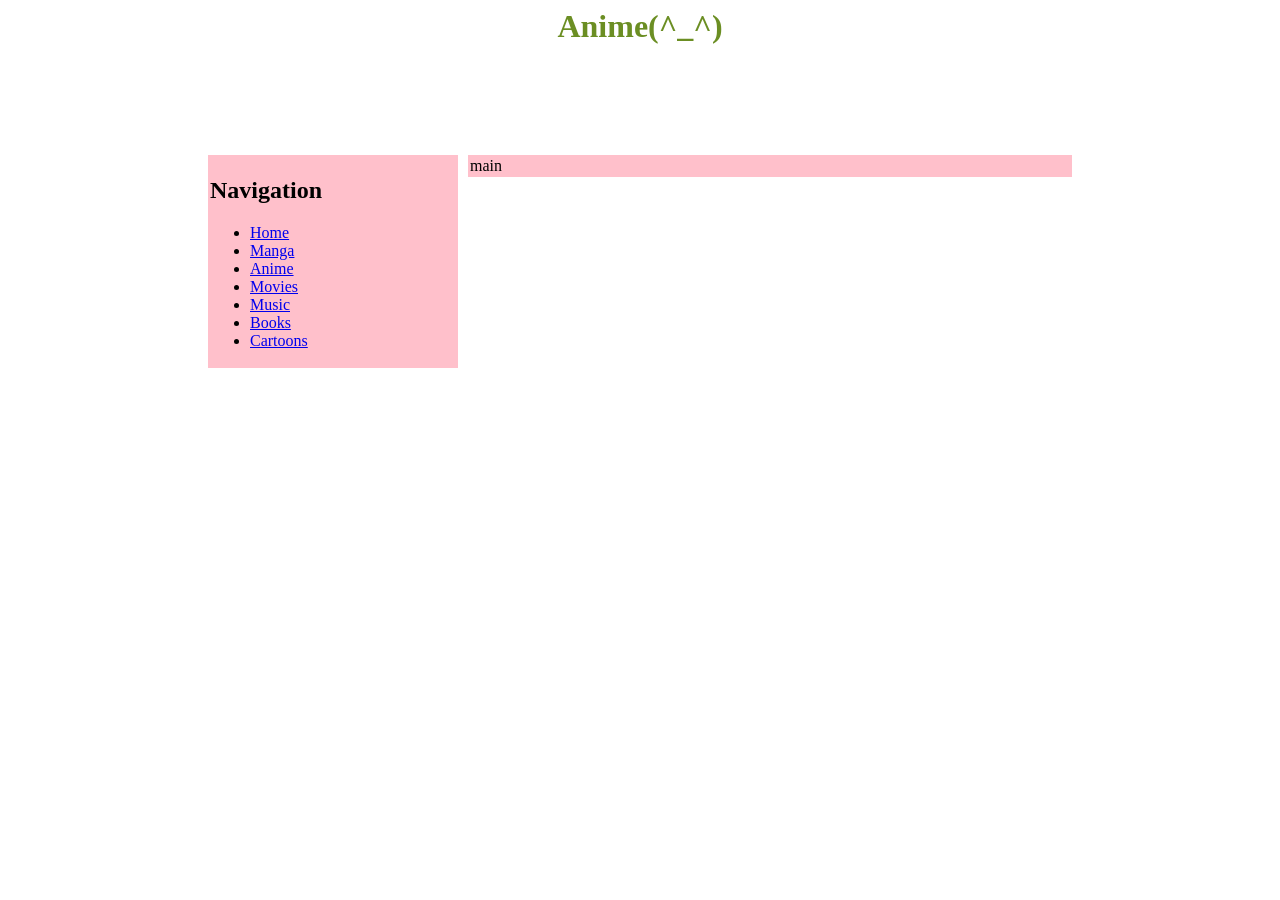
==== anime.html @ 06278891 "Add files via upload" ====
<head>
    <title>irinilo's.space</title>
</head>
<body>
    <h1 style="color:olivedrab"> Anime(^_^)</h1>
</body>

<style>
    .box{
        max-width:1000px;
        margin: 100px 200px 300px;
        display: grid;
        grid-gap:10px;
        grid-template-columns: 250px;
    }

    nav{
      border:pink 2px solid;  
    }
    main{
        border:pink 2px solid;
    }
   
   nav{
    grid-row: 2 / 3;
    grid-column: 1 / 2;
    height: max-content;
    background: pink;
   }
  main{
    grid-row: 2 / 3;
    grid-column: 2 / 3;
    height: max-content;
    background: pink;
  }

</style>

<style>
    h1{
        text-align: center;
    }
    html{
        background-image: url(stars.jpg)
    }
</style>


<body>
    <div class="box">
        <nav style="color:black">
            <h2>Navigation</h2>
            <ul>
                <li style="color:black"><a href="index.html">Home</a></li>
                <li style="color:black"><a href="page.html">Manga</a></li>
                <li style="color:black"><a href="anime.html">Anime</a></li>
                <li style="color:black"><a href="movies.html">Movies</a></li>
                <li style="color:black"><a href="music.html">Music</a></li>
                <li style="color:black"><a href="books.html">Books</a></li>
                <li style="color:black"><a href="cartoons.html">Cartoons</a></li>
            </ul>
        </nav>
        <main style="color:black">main</main>
    </div>
</body>
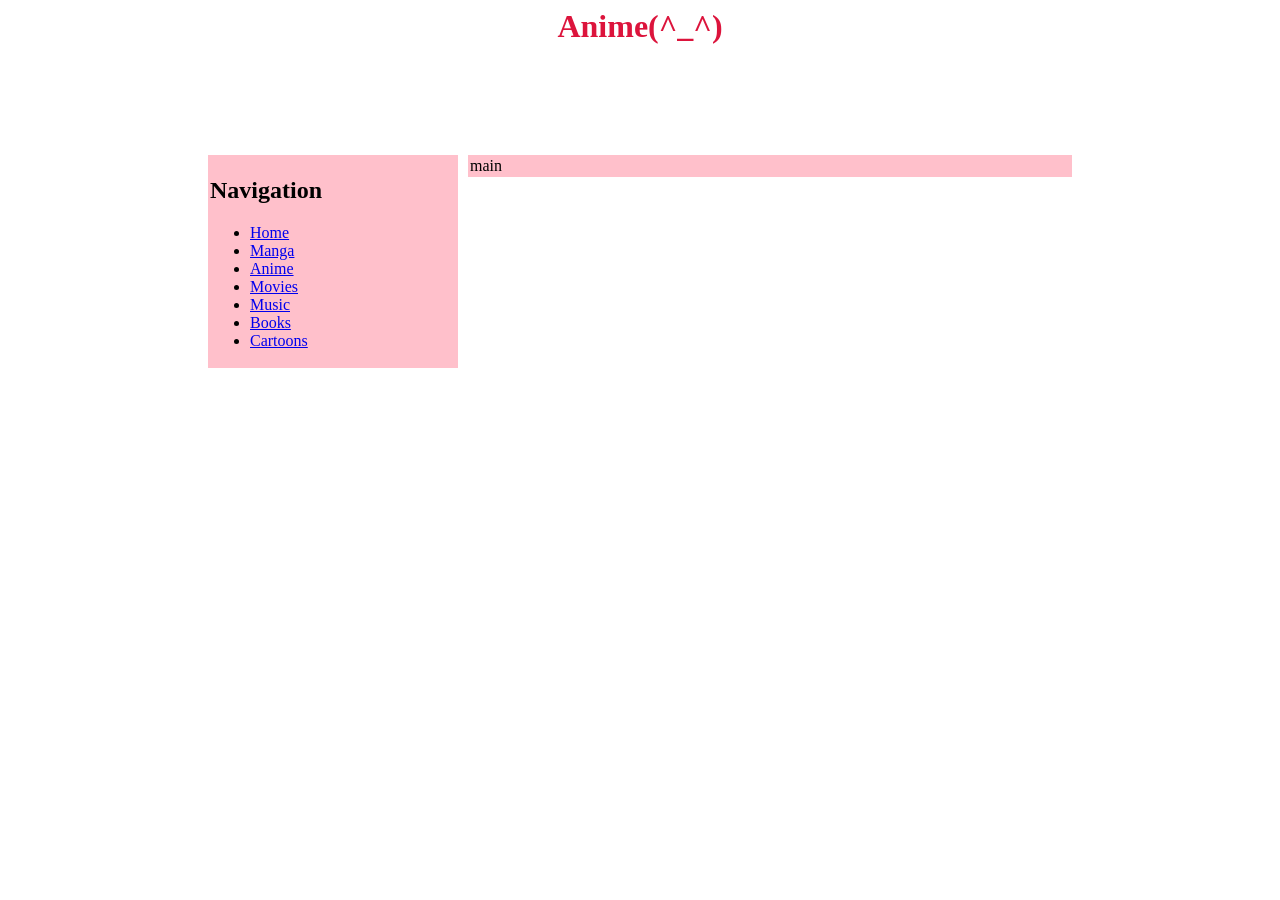
==== commit f3c02db9: "Update anime.html" ====
--- a/anime.html
+++ b/anime.html
@@ -2,9 +2,19 @@
     <title>irinilo's.space</title>
 </head>
 <body>
-    <h1 style="color:olivedrab"> Anime(^_^)</h1>
+    <h1 style="color:crimson"> Anime(^_^)</h1>
 </body>
-
+ <style>
+           h1{
+            text-align:center;
+           }
+          
+           html{
+            background-image: url(ChatGPT\ Image\ Aug\ 12\,\ 2026\,\ 11_31_37\ PM.png)
+            
+           }
+          
+     </style>
 <style>
     .box{
         max-width:1000px;
@@ -62,4 +72,4 @@
         </nav>
         <main style="color:black">main</main>
     </div>
-</body>+</body>
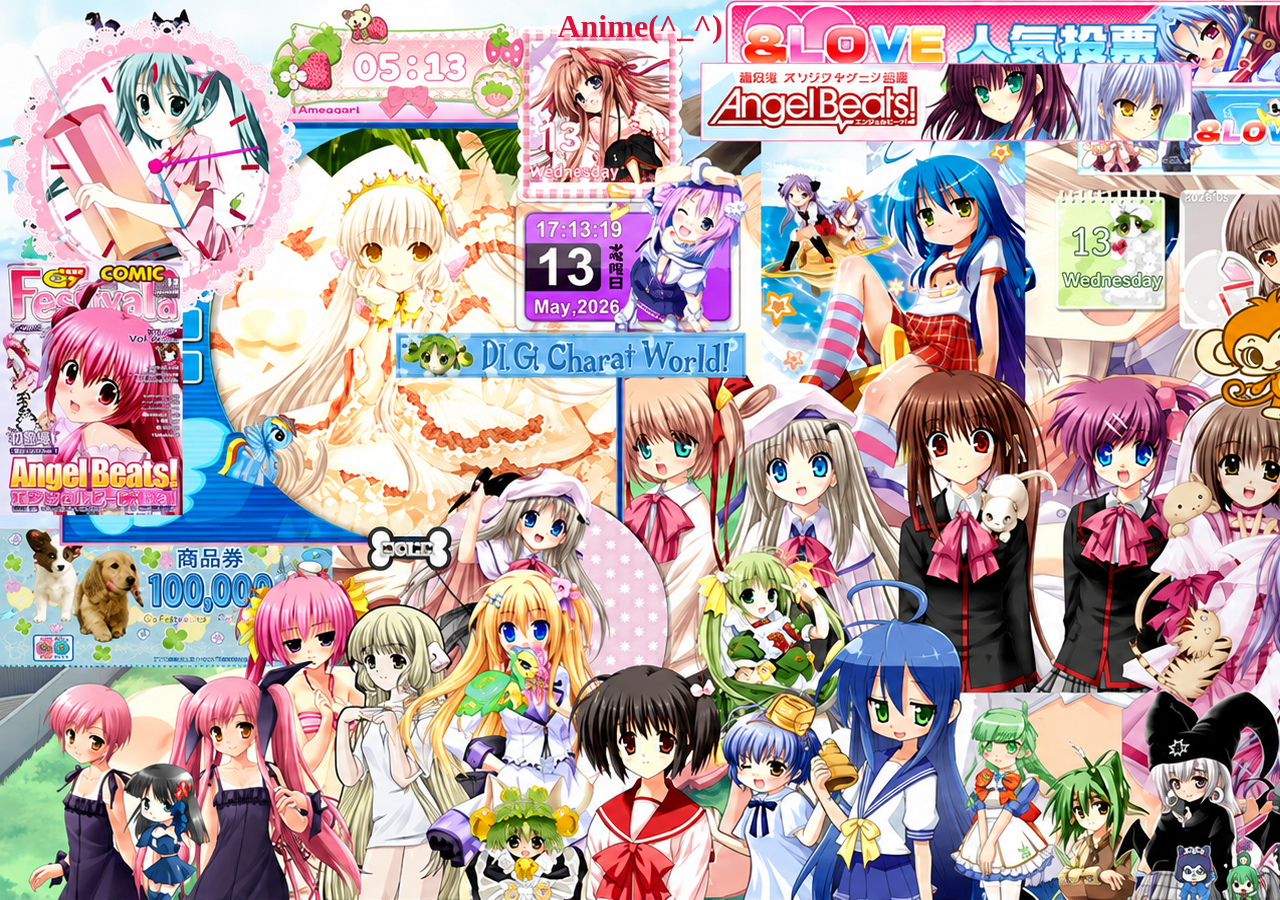
==== commit db688cc1: "Update anime.html" ====
--- a/anime.html
+++ b/anime.html
@@ -4,17 +4,7 @@
 <body>
     <h1 style="color:crimson"> Anime(^_^)</h1>
 </body>
- <style>
-           h1{
-            text-align:center;
-           }
-          
-           html{
-            background-image: url(ChatGPT\ Image\ Aug\ 12\,\ 2026\,\ 11_31_37\ PM.png)
-            
-           }
-          
-     </style>
+
 <style>
     .box{
         max-width:1000px;
@@ -46,14 +36,15 @@
 
 </style>
 
-<style>
-    h1{
-        text-align: center;
-    }
-    html{
-        background-image: url(stars.jpg)
-    }
-</style>
+ <style>
+           h1{
+            text-align:center;
+           }
+          
+           html{
+            background-image: url(ChatGPT\ Image\ Aug\ 12\,\ 2026\,\ 11_31_37\ PM.png)
+            
+           }
 
 
 <body>
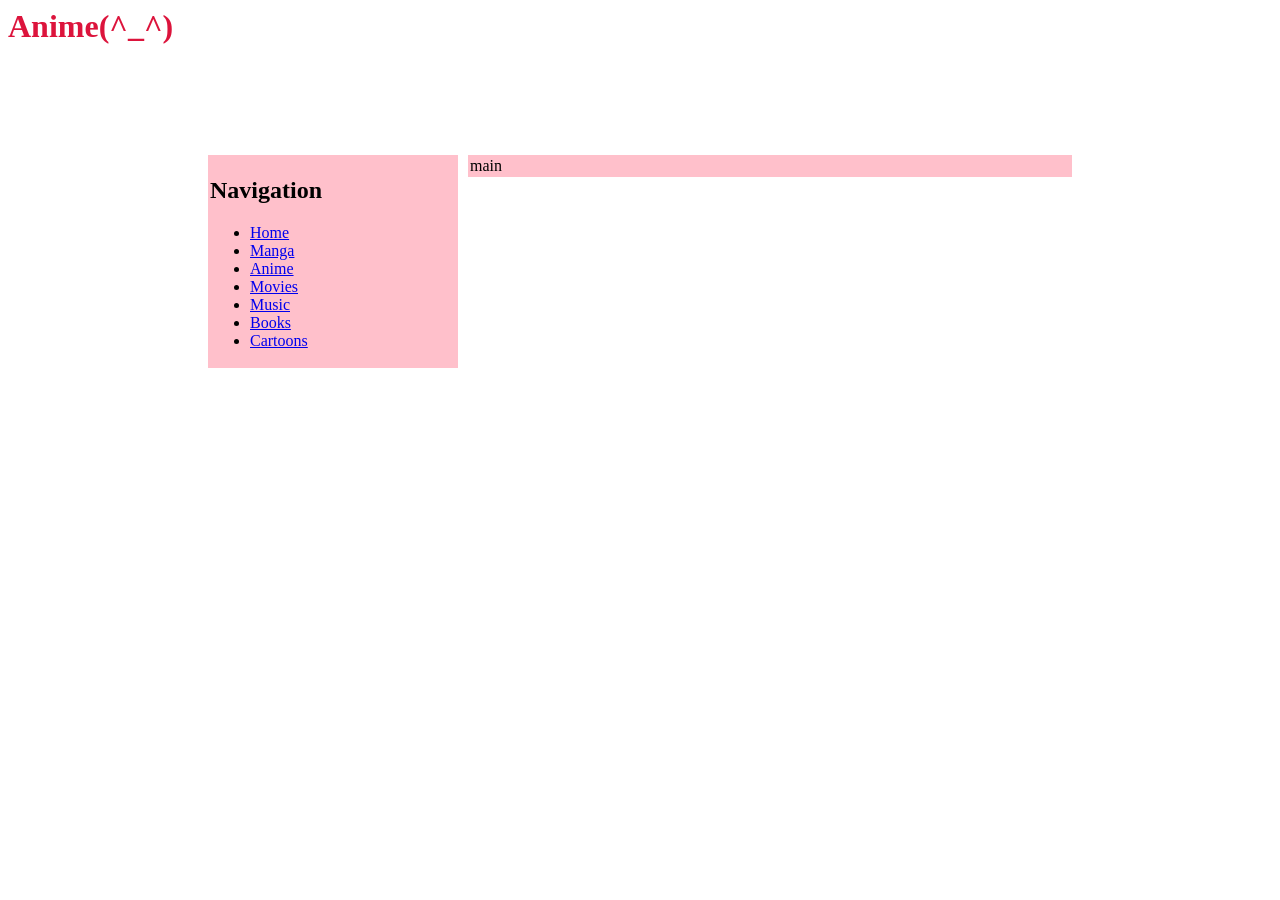
==== commit 64aa7b6c: "Update anime.html" ====
--- a/anime.html
+++ b/anime.html
@@ -36,15 +36,6 @@
 
 </style>
 
- <style>
-           h1{
-            text-align:center;
-           }
-          
-           html{
-            background-image: url(ChatGPT\ Image\ Aug\ 12\,\ 2026\,\ 11_31_37\ PM.png)
-            
-           }
 
 
 <body>
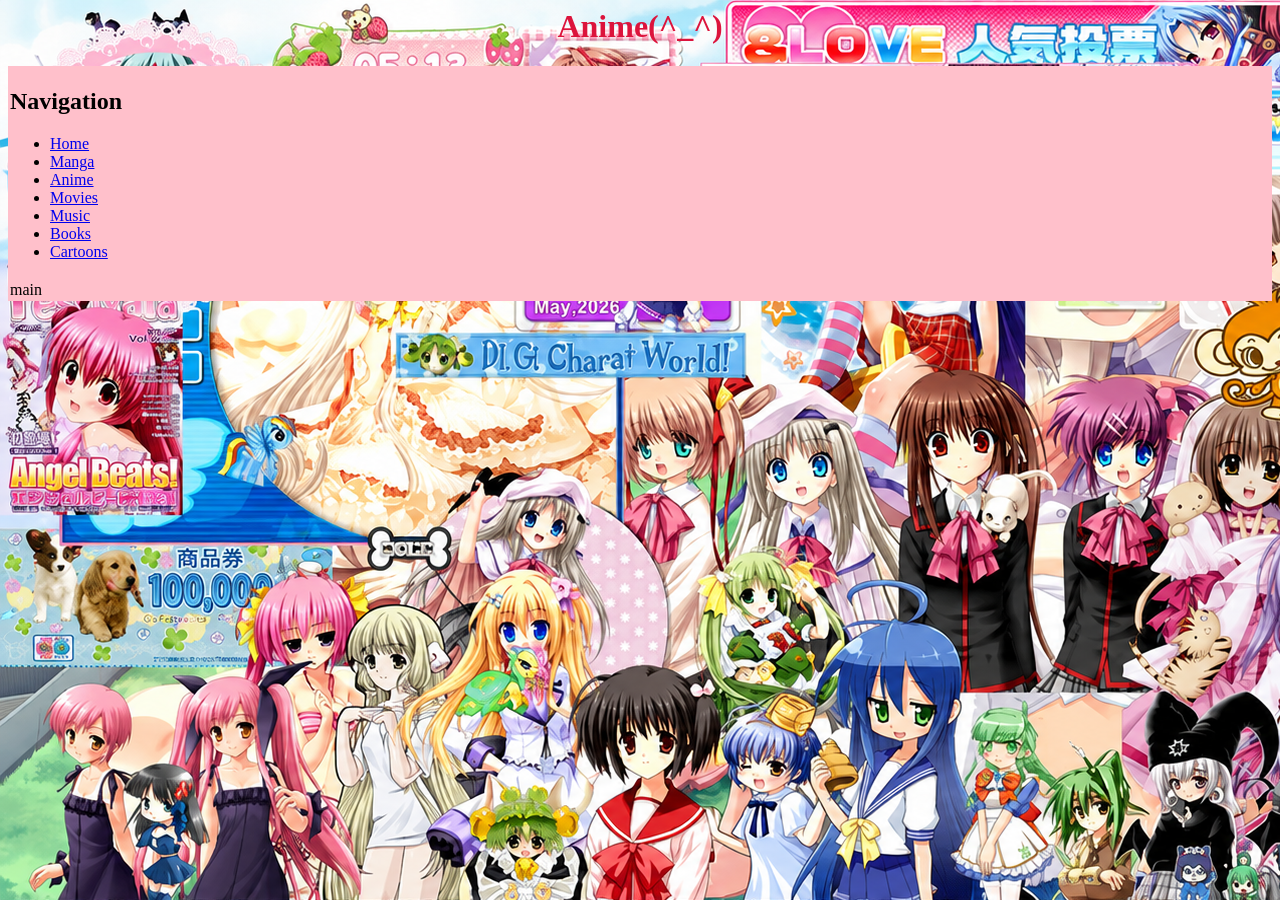
==== commit e1f7c067: "Update anime.html" ====
--- a/anime.html
+++ b/anime.html
@@ -4,9 +4,18 @@
 <body>
     <h1 style="color:crimson"> Anime(^_^)</h1>
 </body>
-
+ <style>
+           h1{
+            text-align:center;
+           }
+          
+           html{
+            background-image: url(ChatGPT\ Image\ Aug\ 12\,\ 2026\,\ 11_31_37\ PM.png)
+            
+           }
 <style>
-    .box{
+   
+     .box{
         max-width:1000px;
         margin: 100px 200px 300px;
         display: grid;
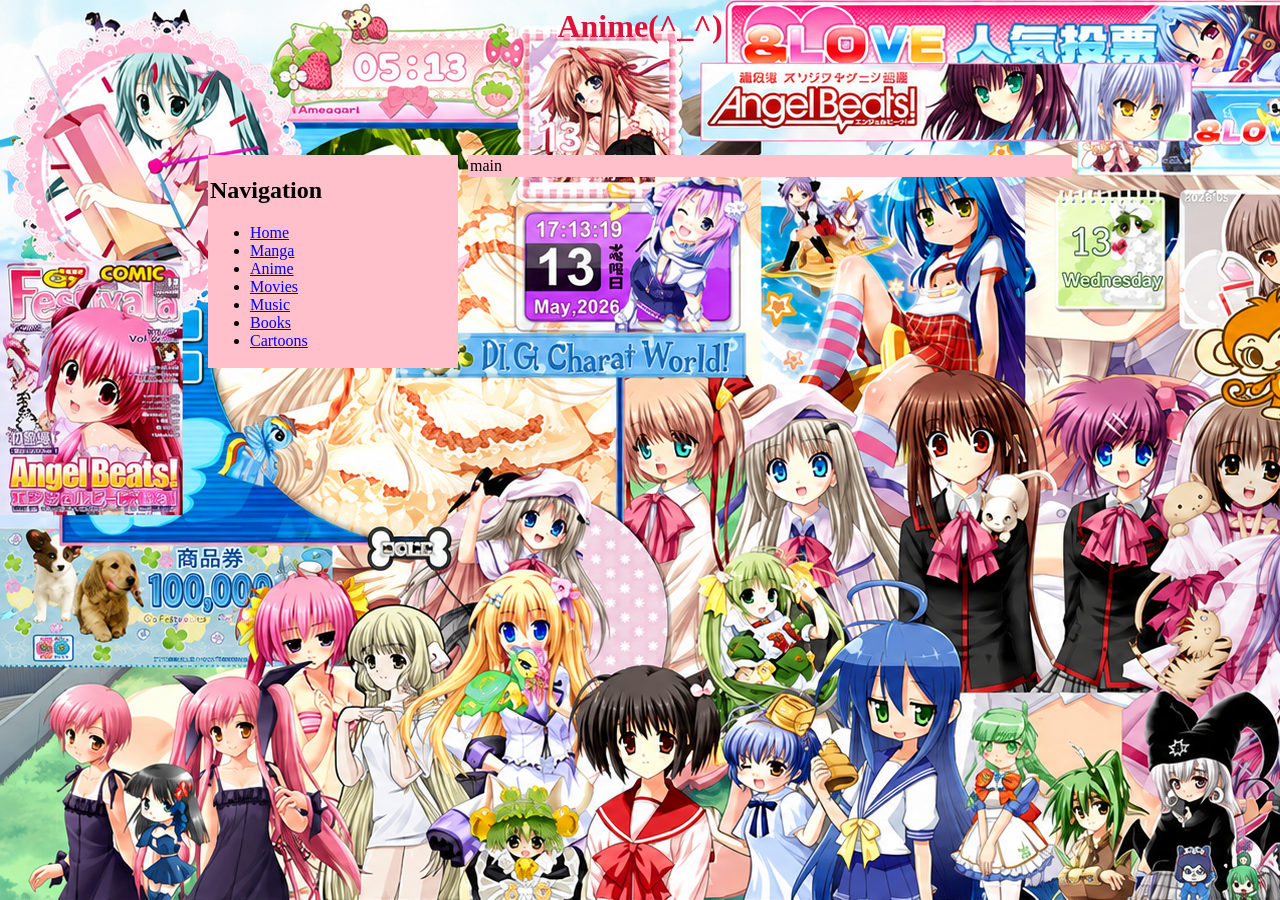
==== commit 9e512c14: "Update anime.html" ====
--- a/anime.html
+++ b/anime.html
@@ -13,9 +13,9 @@
             background-image: url(ChatGPT\ Image\ Aug\ 12\,\ 2026\,\ 11_31_37\ PM.png)
             
            }
-<style>
+</style>
    
-     .box{
+  <style>   .box{
         max-width:1000px;
         margin: 100px 200px 300px;
         display: grid;
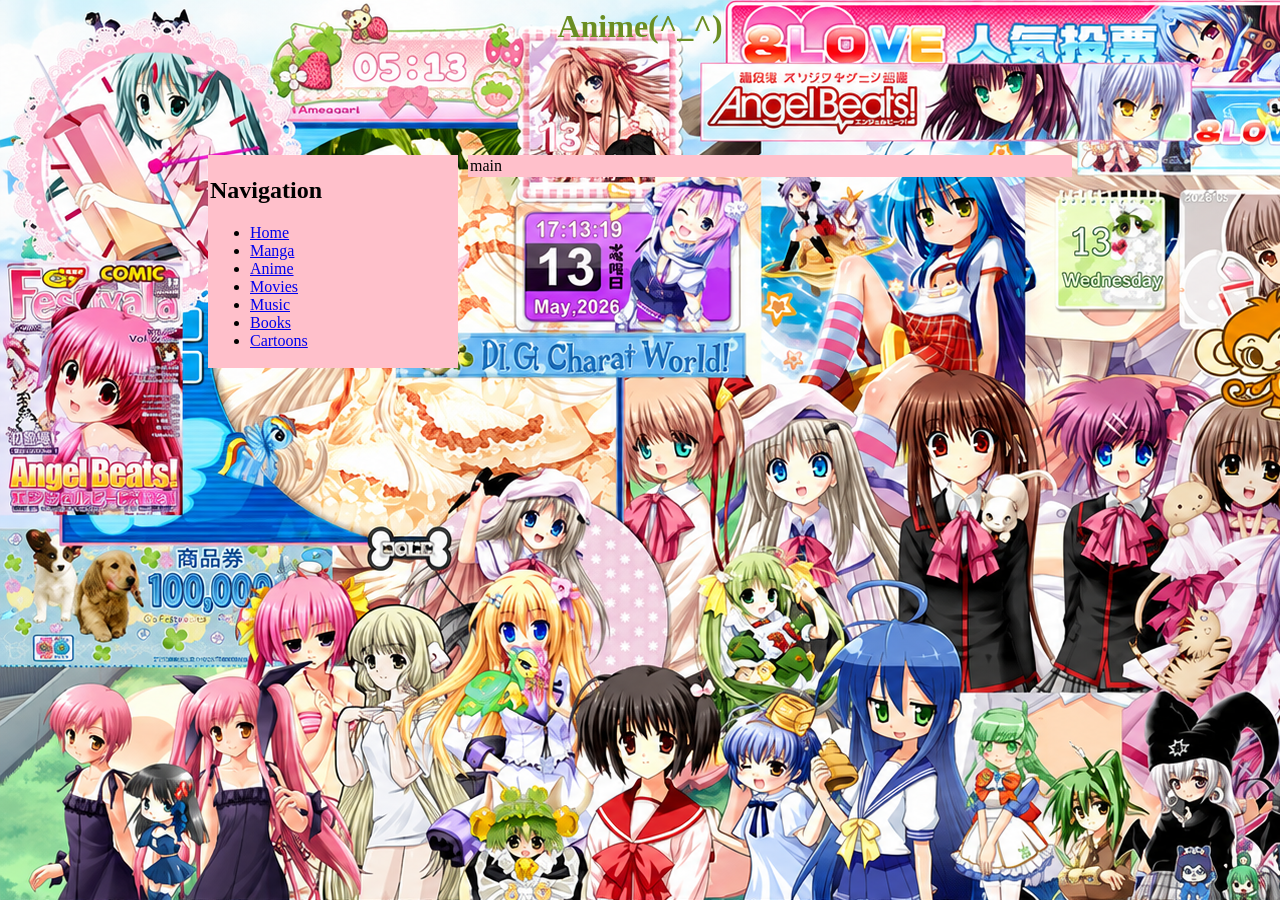
==== commit b9be0634: "Change header color and update HTML structure" ====
--- a/anime.html
+++ b/anime.html
@@ -2,7 +2,7 @@
     <title>irinilo's.space</title>
 </head>
 <body>
-    <h1 style="color:crimson"> Anime(^_^)</h1>
+    <h1 style="color:olivedrab"> Anime(^_^)</h1>
 </body>
  <style>
            h1{
